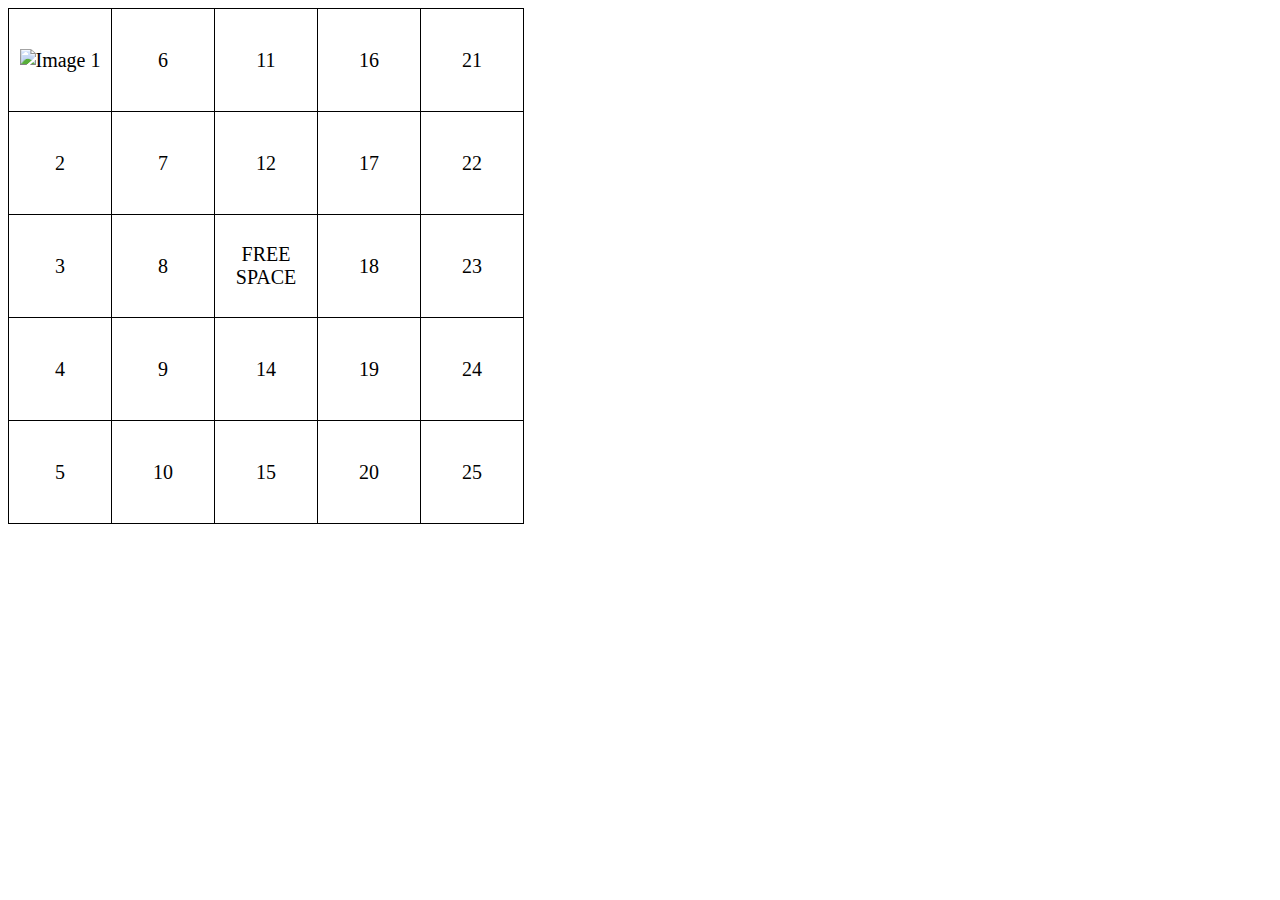
==== tests.html @ 1d710e5c "Move Script External" ====
<!DOCTYPE html>
<html lang="en">
<head>
<meta charset="UTF-8">
<meta name="viewport" content="width=device-width, initial-scale=1.0">
<title>Bingo Sheet</title>
<script src="myscript.js"></script>
<style>
  table {
    border-collapse: collapse;
  }
  td {
    border: 1px solid black;
	width: 100px; 
    height: 100px;
    text-align: center;
    font-size: 20px;
  }
  img {
    max-width: 100%;
    max-height: 100%;
    width: auto; /* Ensure aspect ratio is maintained */
    height: auto; /* Ensure aspect ratio is maintained */
	transition: filter 0.5s ease;
    cursor: pointer;
  }
  
  .grayscale {
    filter: grayscale(100%);
  }
</style>
</head>
<body>

<table>
  <tr>
    <td><img src="plana.jpg" alt="Image 1"></td>
    <td>6</td>
    <td>11</td>
    <td>16</td>
    <td>21</td>
  </tr>
  <tr>
    <td>2</td>
    <td>7</td>
    <td>12</td>
    <td>17</td>
    <td>22</td>
  </tr>
  <tr>
    <td>3</td>
    <td>8</td>
    <td>FREE SPACE</td>
    <td>18</td>
    <td>23</td>
  </tr>
  <tr>
    <td>4</td>
    <td>9</td>
    <td>14</td>
    <td>19</td>
    <td>24</td>
  </tr>
  <tr>
    <td>5</td>
    <td>10</td>
    <td>15</td>
    <td>20</td>
    <td>25</td>
  </tr>
</table>

</body>
</html>
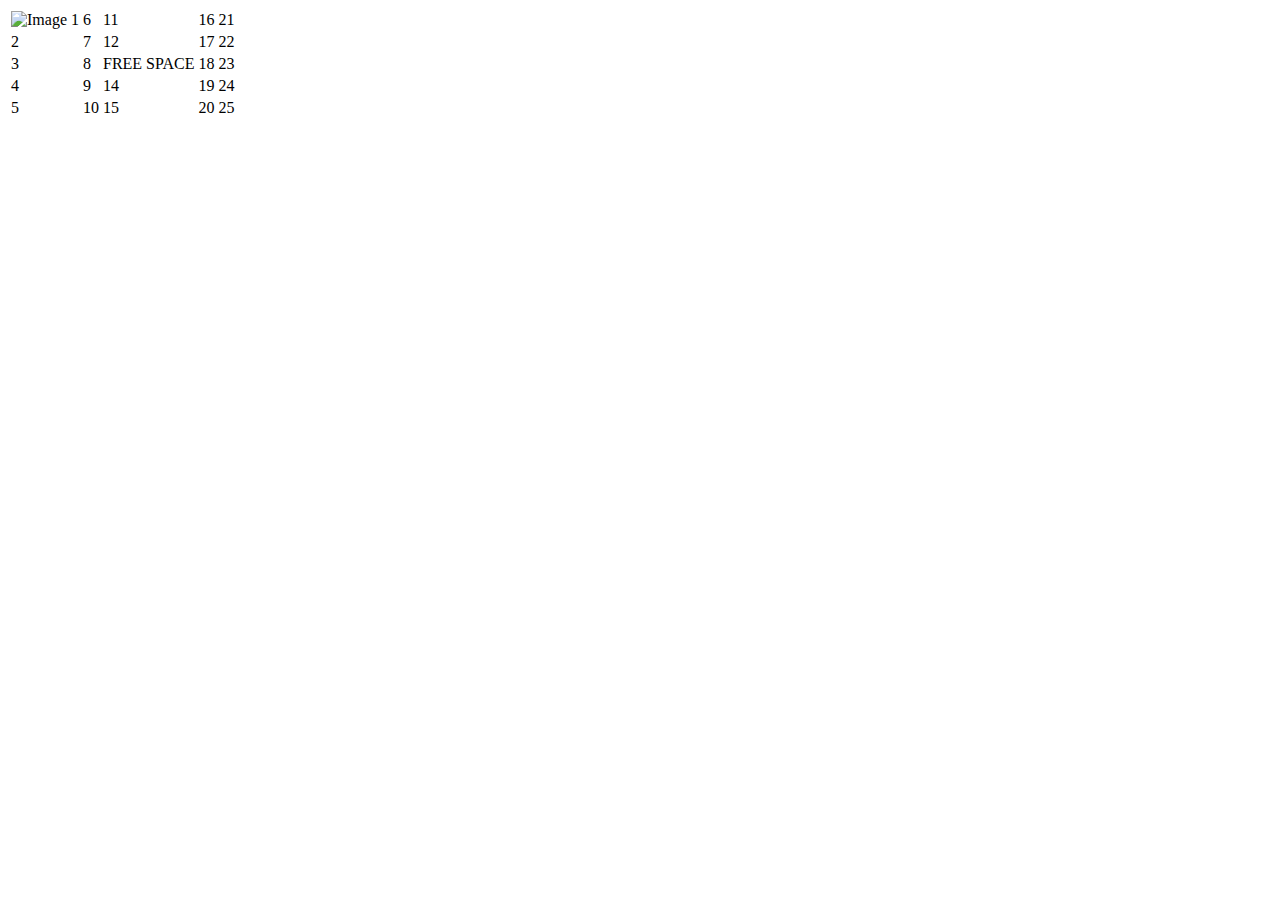
==== commit 86bfbb02: "Update tests.html" ====
--- a/tests.html
+++ b/tests.html
@@ -5,30 +5,7 @@
 <meta name="viewport" content="width=device-width, initial-scale=1.0">
 <title>Bingo Sheet</title>
 <script src="myscript.js"></script>
-<style>
-  table {
-    border-collapse: collapse;
-  }
-  td {
-    border: 1px solid black;
-	width: 100px; 
-    height: 100px;
-    text-align: center;
-    font-size: 20px;
-  }
-  img {
-    max-width: 100%;
-    max-height: 100%;
-    width: auto; /* Ensure aspect ratio is maintained */
-    height: auto; /* Ensure aspect ratio is maintained */
-	transition: filter 0.5s ease;
-    cursor: pointer;
-  }
-  
-  .grayscale {
-    filter: grayscale(100%);
-  }
-</style>
+<link rel="stylesheet" href="style.css">
 </head>
 <body>
 
